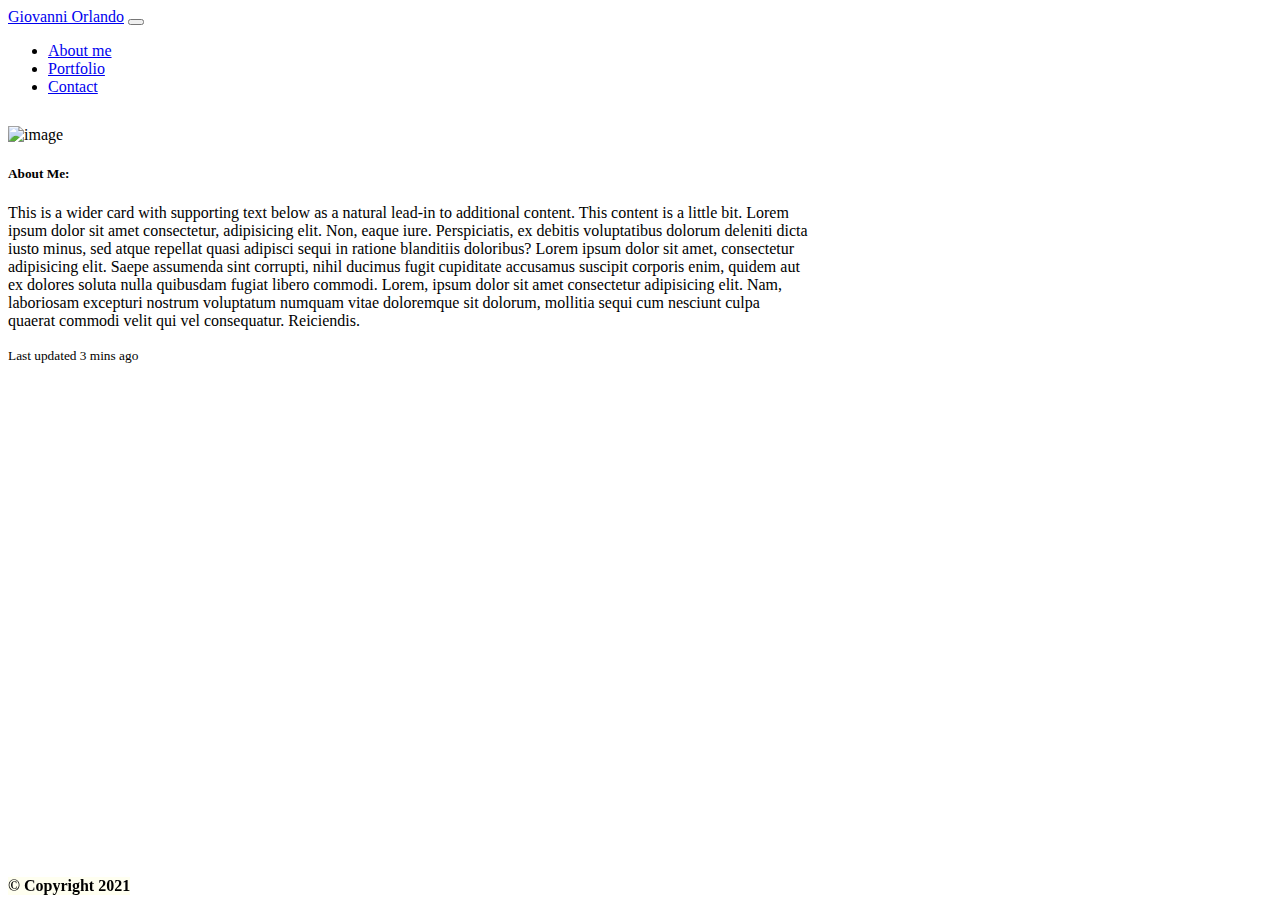
==== index.html @ 4f2a7ab1 "fixed bg opacity" ====
<!DOCTYPE html>
<html lang="en">

<head>
    <meta charset="UTF-8">
    <meta name="viewport" content="width=device-width, initial-scale=1.0">
    <link href="https://cdn.jsdelivr.net/npm/bootstrap@5.0.0-beta1/dist/css/bootstrap.min.css" rel="stylesheet"
        integrity="sha384-giJF6kkoqNQ00vy+HMDP7azOuL0xtbfIcaT9wjKHr8RbDVddVHyTfAAsrekwKmP1" crossorigin="anonymous">
    <link rel="stylesheet" href="style.css">
    <title>Giovanni's Homepage</title>
</head>

<body>
    <div class="background"></div>

    <div class="container">
        <nav class="navbar navbar-expand-lg navbar-light bg-light">
            <div class="container-fluid">
                <a class="navbar-brand" href="index.html">Giovanni Orlando</a>
                <button class="navbar-toggler" type="button" data-bs-toggle="collapse"
                    data-bs-target="#navbarSupportedContent" aria-controls="navbarSupportedContent"
                    aria-expanded="false" aria-label="Toggle navigation">
                    <span class="navbar-toggler-icon"></span>
                </button>
                <div class="collapse navbar-collapse" id="navbarSupportedContent">
                    <ul class="navbar-nav me-auto mb-2 mb-lg-0">
                        <li class="nav-item">
                            <a class="nav-link active" aria-current="page" href="index.html">About me</a>
                        </li>
                        <li class="nav-item">
                            <a class="nav-link" href="portfolio.html">Portfolio</a>
                        </li>
                        <li class="nav-item">
                            <a class="nav-link" href="contact.html">Contact</a>
                        </li>
                    </ul>
                </div>
            </div>
        </nav>

        <div class="container about">
            <div class="card col-12 mb-3" style="max-width: 800px;">
                <div class="row g-0">
                    <div class="col-md-4 image">
                        <img src="babyYoda.jpeg" alt="image">
                    </div>

                    <div class="col-md-8">
                        <div class="card-body">
                            <h5 class="card-title">About Me:</h5>
                            <p class="card-text">This is a wider card with supporting text below as a natural
                                lead-in to
                                additional content. This content is a little bit.
                                Lorem ipsum dolor sit amet consectetur, adipisicing elit. Non, eaque iure.
                                Perspiciatis,
                                ex debitis voluptatibus dolorum deleniti dicta iusto minus, sed atque repellat
                                quasi
                                adipisci sequi in ratione blanditiis doloribus? Lorem ipsum dolor sit amet,
                                consectetur
                                adipisicing elit. Saepe assumenda sint corrupti, nihil ducimus fugit cupiditate
                                accusamus suscipit corporis enim, quidem aut ex dolores soluta nulla quibusdam
                                fugiat
                                libero commodi. Lorem, ipsum dolor sit amet consectetur adipisicing elit. Nam,
                                laboriosam excepturi nostrum voluptatum numquam vitae doloremque sit dolorum,
                                mollitia
                                sequi cum nesciunt culpa quaerat commodi velit qui vel consequatur. Reiciendis.
                            </p>
                            <p class="card-text"><small class="text-muted">Last updated 3 mins ago</small></p>
                        </div>
                    </div>
                </div>
            </div>

        </div>

        <footer class="container footer"><b> © Copyright 2021 </b></footer>
    </div>
</body>

</html>
---- style.css ----
.background {
  /* content: ""; */
  background-image: url("/homework2/water.jpg");
  opacity: 0.5;
  top: 0;
  left: 0;
  bottom: 0;
  right: 0;
  position: absolute;
  z-index: -1;
}

h3 {
  color: rgb(20, 131, 200);
}

.footer {
  position: fixed;
  bottom: 5px;
  background-color: ivory;
  clear: both;
  text-align: center;
}

.spacing {
  margin-top: 20px;
}

/* contacts */

.inputs {
  margin-top: 50px;
}

/* homepage */

img {
  width: 100%;
  height: inherit;
}

.about {
  margin-top: 30px;
}

/* portfolio */

.gallery {
  background-color: ivory;
  max-width: 850px;
}

.gallery img {
  padding: 5px;
  width: 180px;
}
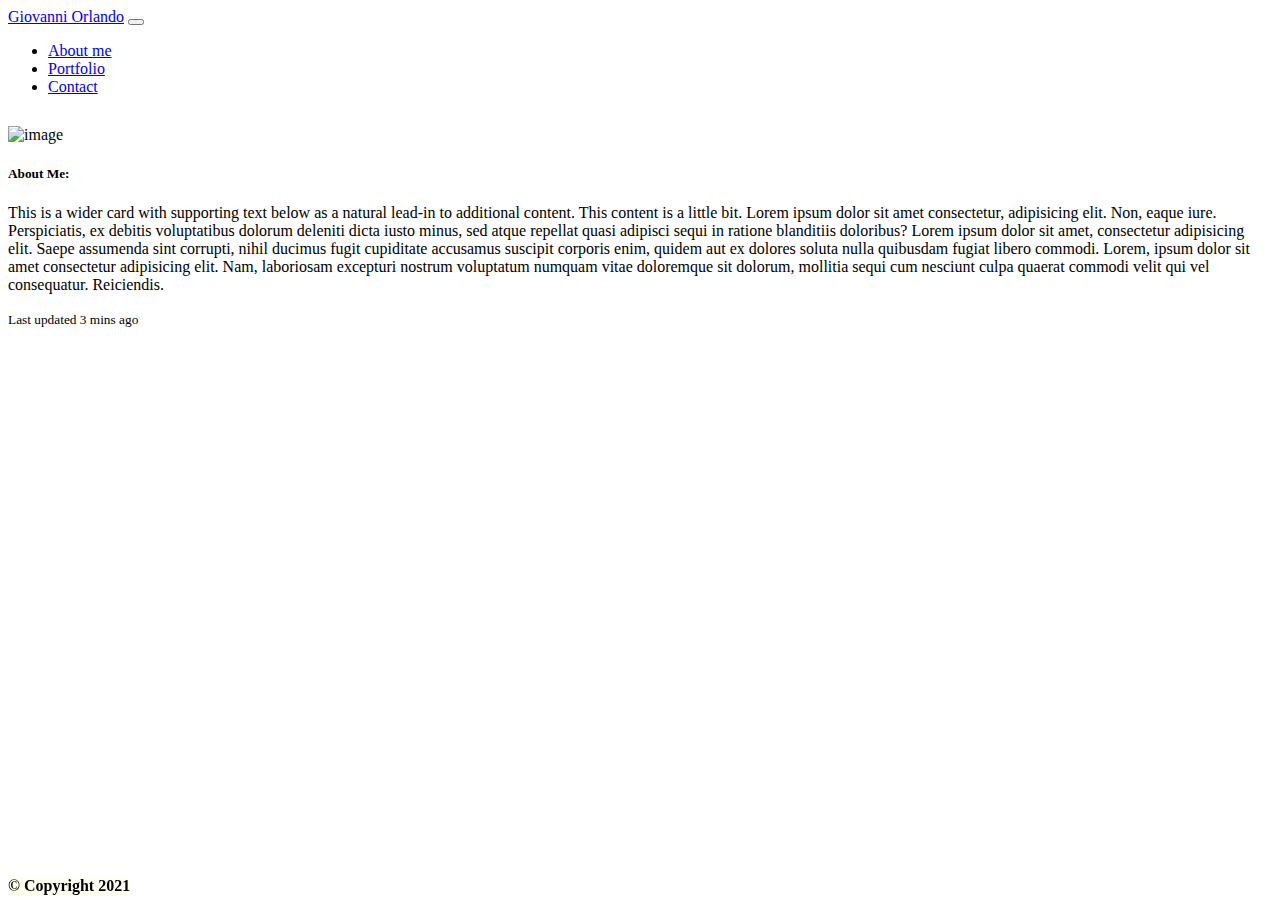
==== commit 481a592a: "inserted some semantic tags" ====
--- a/index.html
+++ b/index.html
@@ -13,7 +13,7 @@
 <body>
     <div class="background"></div>
 
-    <div class="container">
+    <main class="container">
         <nav class="navbar navbar-expand-lg navbar-light bg-light">
             <div class="container-fluid">
                 <a class="navbar-brand" href="index.html">Giovanni Orlando</a>
@@ -38,14 +38,14 @@
             </div>
         </nav>
 
-        <div class="container about">
-            <div class="card col-12 mb-3" style="max-width: 800px;">
-                <div class="row g-0">
+        <section class="container about">
+            <card class="card col-12 mb-3" style="max-width: 800px;">
+                <section class="row g-0">
                     <div class="col-md-4 image">
                         <img src="babyYoda.jpeg" alt="image">
                     </div>
 
-                    <div class="col-md-8">
+                    <cardContent class="col-md-8">
                         <div class="card-body">
                             <h5 class="card-title">About Me:</h5>
                             <p class="card-text">This is a wider card with supporting text below as a natural
@@ -67,14 +67,14 @@
                             </p>
                             <p class="card-text"><small class="text-muted">Last updated 3 mins ago</small></p>
                         </div>
-                    </div>
-                </div>
-            </div>
+                    </cardContent>
+                </section>
+            </card>
 
-        </div>
+        </section>
 
         <footer class="container footer"><b> © Copyright 2021 </b></footer>
-    </div>
+    </main>
 </body>
 
 </html>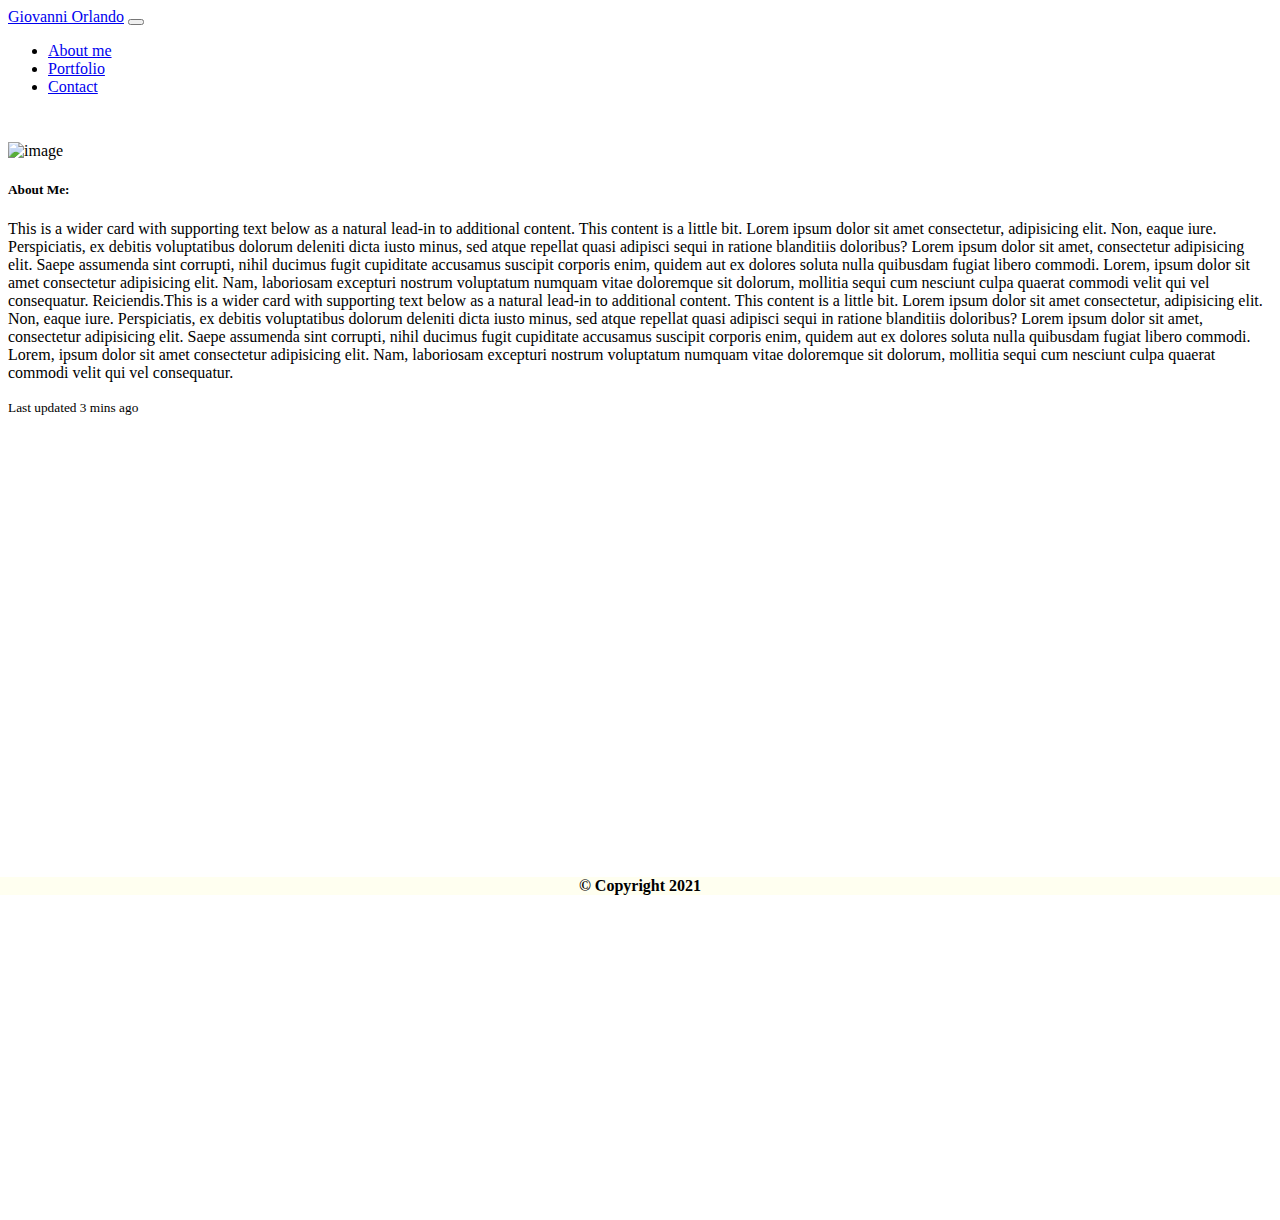
==== commit 21f5739e: "navBar and footer, fixed collapsed menu" ====
--- a/index.html
+++ b/index.html
@@ -7,74 +7,102 @@
     <link href="https://cdn.jsdelivr.net/npm/bootstrap@5.0.0-beta1/dist/css/bootstrap.min.css" rel="stylesheet"
         integrity="sha384-giJF6kkoqNQ00vy+HMDP7azOuL0xtbfIcaT9wjKHr8RbDVddVHyTfAAsrekwKmP1" crossorigin="anonymous">
     <link rel="stylesheet" href="style.css">
+    <script src="https://cdn.jsdelivr.net/npm/bootstrap@5.0.0-beta1/dist/js/bootstrap.bundle.min.js"
+        integrity="sha384-ygbV9kiqUc6oa4msXn9868pTtWMgiQaeYH7/t7LECLbyPA2x65Kgf80OJFdroafW"
+        crossorigin="anonymous"></script>
     <title>Giovanni's Homepage</title>
 </head>
 
 <body>
-    <div class="background"></div>
 
-    <main class="container">
-        <nav class="navbar navbar-expand-lg navbar-light bg-light">
-            <div class="container-fluid">
-                <a class="navbar-brand" href="index.html">Giovanni Orlando</a>
-                <button class="navbar-toggler" type="button" data-bs-toggle="collapse"
-                    data-bs-target="#navbarSupportedContent" aria-controls="navbarSupportedContent"
-                    aria-expanded="false" aria-label="Toggle navigation">
-                    <span class="navbar-toggler-icon"></span>
-                </button>
-                <div class="collapse navbar-collapse" id="navbarSupportedContent">
-                    <ul class="navbar-nav me-auto mb-2 mb-lg-0">
-                        <li class="nav-item">
-                            <a class="nav-link active" aria-current="page" href="index.html">About me</a>
-                        </li>
-                        <li class="nav-item">
-                            <a class="nav-link" href="portfolio.html">Portfolio</a>
-                        </li>
-                        <li class="nav-item">
-                            <a class="nav-link" href="contact.html">Contact</a>
-                        </li>
-                    </ul>
-                </div>
+    <nav class="navbar navbar-expand-lg navbar-light bg-light">
+        <div class="container-fluid">
+            <a class="navbar-brand" href="index.html">Giovanni Orlando</a>
+            <button class="navbar-toggler" type="button" data-bs-toggle="collapse"
+                data-bs-target="#navbarSupportedContent" aria-controls="navbarSupportedContent" aria-expanded="false"
+                aria-label="Toggle navigation">
+                <span class="navbar-toggler-icon"></span>
+            </button>
+            <div class="collapse navbar-collapse" id="navbarSupportedContent">
+                <ul class="navbar-nav me-auto mb-2 mb-lg-0">
+                    <li class="nav-item">
+                        <a class="nav-link active" aria-current="page" href="index.html">About me</a>
+                    </li>
+                    <li class="nav-item">
+                        <a class="nav-link" href="portfolio.html">Portfolio</a>
+                    </li>
+                    <li class="nav-item">
+                        <a class="nav-link" href="contact.html">Contact</a>
+                    </li>
+                </ul>
             </div>
-        </nav>
+        </div>
+    </nav>
 
-        <section class="container about">
-            <card class="card col-12 mb-3" style="max-width: 800px;">
-                <section class="row g-0">
-                    <div class="col-md-4 image">
-                        <img src="babyYoda.jpeg" alt="image">
-                    </div>
 
-                    <cardContent class="col-md-8">
-                        <div class="card-body">
-                            <h5 class="card-title">About Me:</h5>
-                            <p class="card-text">This is a wider card with supporting text below as a natural
-                                lead-in to
-                                additional content. This content is a little bit.
-                                Lorem ipsum dolor sit amet consectetur, adipisicing elit. Non, eaque iure.
-                                Perspiciatis,
-                                ex debitis voluptatibus dolorum deleniti dicta iusto minus, sed atque repellat
-                                quasi
-                                adipisci sequi in ratione blanditiis doloribus? Lorem ipsum dolor sit amet,
-                                consectetur
-                                adipisicing elit. Saepe assumenda sint corrupti, nihil ducimus fugit cupiditate
-                                accusamus suscipit corporis enim, quidem aut ex dolores soluta nulla quibusdam
-                                fugiat
-                                libero commodi. Lorem, ipsum dolor sit amet consectetur adipisicing elit. Nam,
-                                laboriosam excepturi nostrum voluptatum numquam vitae doloremque sit dolorum,
-                                mollitia
-                                sequi cum nesciunt culpa quaerat commodi velit qui vel consequatur. Reiciendis.
-                            </p>
-                            <p class="card-text"><small class="text-muted">Last updated 3 mins ago</small></p>
+    <div class="background">
+        <main class="container ">
+            <section class="container about">
+                <card class="card col-12 mb-3" style="max-width: 800px;">
+                    <section class="row g-0">
+                        <div class="col-md-4 image">
+                            <img src="assets/babyYoda.jpeg" alt="image">
                         </div>
-                    </cardContent>
-                </section>
-            </card>
 
-        </section>
+                        <cardContent class="col-md-8">
+                            <div class="card-body">
+                                <h5 class="card-title">About Me:</h5>
+                                <p class="card-text">This is a wider card with supporting text below as a natural
+                                    lead-in to
+                                    additional content. This content is a little bit.
+                                    Lorem ipsum dolor sit amet consectetur, adipisicing elit. Non, eaque iure.
+                                    Perspiciatis,
+                                    ex debitis voluptatibus dolorum deleniti dicta iusto minus, sed atque repellat
+                                    quasi
+                                    adipisci sequi in ratione blanditiis doloribus? Lorem ipsum dolor sit amet,
+                                    consectetur
+                                    adipisicing elit. Saepe assumenda sint corrupti, nihil ducimus fugit cupiditate
+                                    accusamus suscipit corporis enim, quidem aut ex dolores soluta nulla quibusdam
+                                    fugiat
+                                    libero commodi. Lorem, ipsum dolor sit amet consectetur adipisicing elit. Nam,
+                                    laboriosam excepturi nostrum voluptatum numquam vitae doloremque sit dolorum,
+                                    mollitia
+                                    sequi cum nesciunt culpa quaerat commodi velit qui vel consequatur.
+                                    Reiciendis.This
+                                    is a
+                                    wider card with supporting text below as a natural lead-in to additional
+                                    content.
+                                    This
+                                    content is a little bit. Lorem ipsum dolor sit amet consectetur, adipisicing
+                                    elit.
+                                    Non,
+                                    eaque iure. Perspiciatis, ex debitis voluptatibus dolorum deleniti dicta iusto
+                                    minus,
+                                    sed atque repellat quasi adipisci sequi in ratione blanditiis doloribus? Lorem
+                                    ipsum
+                                    dolor sit amet, consectetur adipisicing elit. Saepe assumenda sint corrupti,
+                                    nihil
+                                    ducimus fugit cupiditate accusamus suscipit corporis enim, quidem aut ex dolores
+                                    soluta
+                                    nulla quibusdam fugiat libero commodi. Lorem, ipsum dolor sit amet consectetur
+                                    adipisicing elit. Nam, laboriosam excepturi nostrum voluptatum numquam vitae
+                                    doloremque
+                                    sit dolorum, mollitia sequi cum nesciunt culpa quaerat commodi velit qui vel
+                                    consequatur.
 
-        <footer class="container footer"><b> © Copyright 2021 </b></footer>
-    </main>
+                                </p>
+                                <p class="card-text"><small class="text-muted">Last updated 3 mins ago</small></p>
+                            </div>
+                        </cardContent>
+                    </section>
+                </card>
+
+            </section>
+
+        </main>
+
+    </div>
+    <footer class="footer"><b> © Copyright 2021 </b></footer>
 </body>
 
 </html>--- a/style.css
+++ b/style.css
@@ -1,6 +1,36 @@
+/* pseudo section to wrap all the content */
+/* .background {
+  display: block;
+  position: relative;
+  z-index: 1;
+} */
+
+/* set the opacity of background image */
+/* .content::before {
+  background-image: url("/Responsiveness-Portfolio/water.jpg");
+  background-repeat: repeat;
+  background-size: cover;
+  opacity: 0.5;
+  top: 0;
+  left: 0;
+  bottom: 0;
+  right: 0;
+  position: absolute;
+  z-index: -1;
+} */
+
 .background {
-  /* content: ""; */
-  background-image: url("/homework2/water.jpg");
+  min-height: 1100px;
+  width: auto;
+  display: block;
+  position: relative;
+}
+
+main::before {
+  content: "";
+  background-image: url("assets/water.jpg");
+  background-repeat: repeat;
+  background-size: cover;
   opacity: 0.5;
   top: 0;
   left: 0;
@@ -13,23 +43,25 @@
 h3 {
   color: rgb(20, 131, 200);
 }
-
+/* footer fixed at the bottom of the page */
 .footer {
   position: fixed;
+  width: 100%;
+  left: 0px;
   bottom: 5px;
   background-color: ivory;
-  clear: both;
   text-align: center;
 }
 
+/* spacing from the top */
 .spacing {
-  margin-top: 20px;
+  padding-top: 20px;
 }
 
 /* contacts */
 
 .inputs {
-  margin-top: 50px;
+  padding-top: 50px;
 }
 
 /* homepage */
@@ -40,7 +72,7 @@
 }
 
 .about {
-  margin-top: 30px;
+  padding-top: 30px;
 }
 
 /* portfolio */
@@ -48,9 +80,14 @@
 .gallery {
   background-color: ivory;
   max-width: 850px;
+  margin-left: 10px;
 }
 
 .gallery img {
   padding: 5px;
   width: 180px;
 }
+
+.galleryHeader {
+  margin-left: 10px;
+}
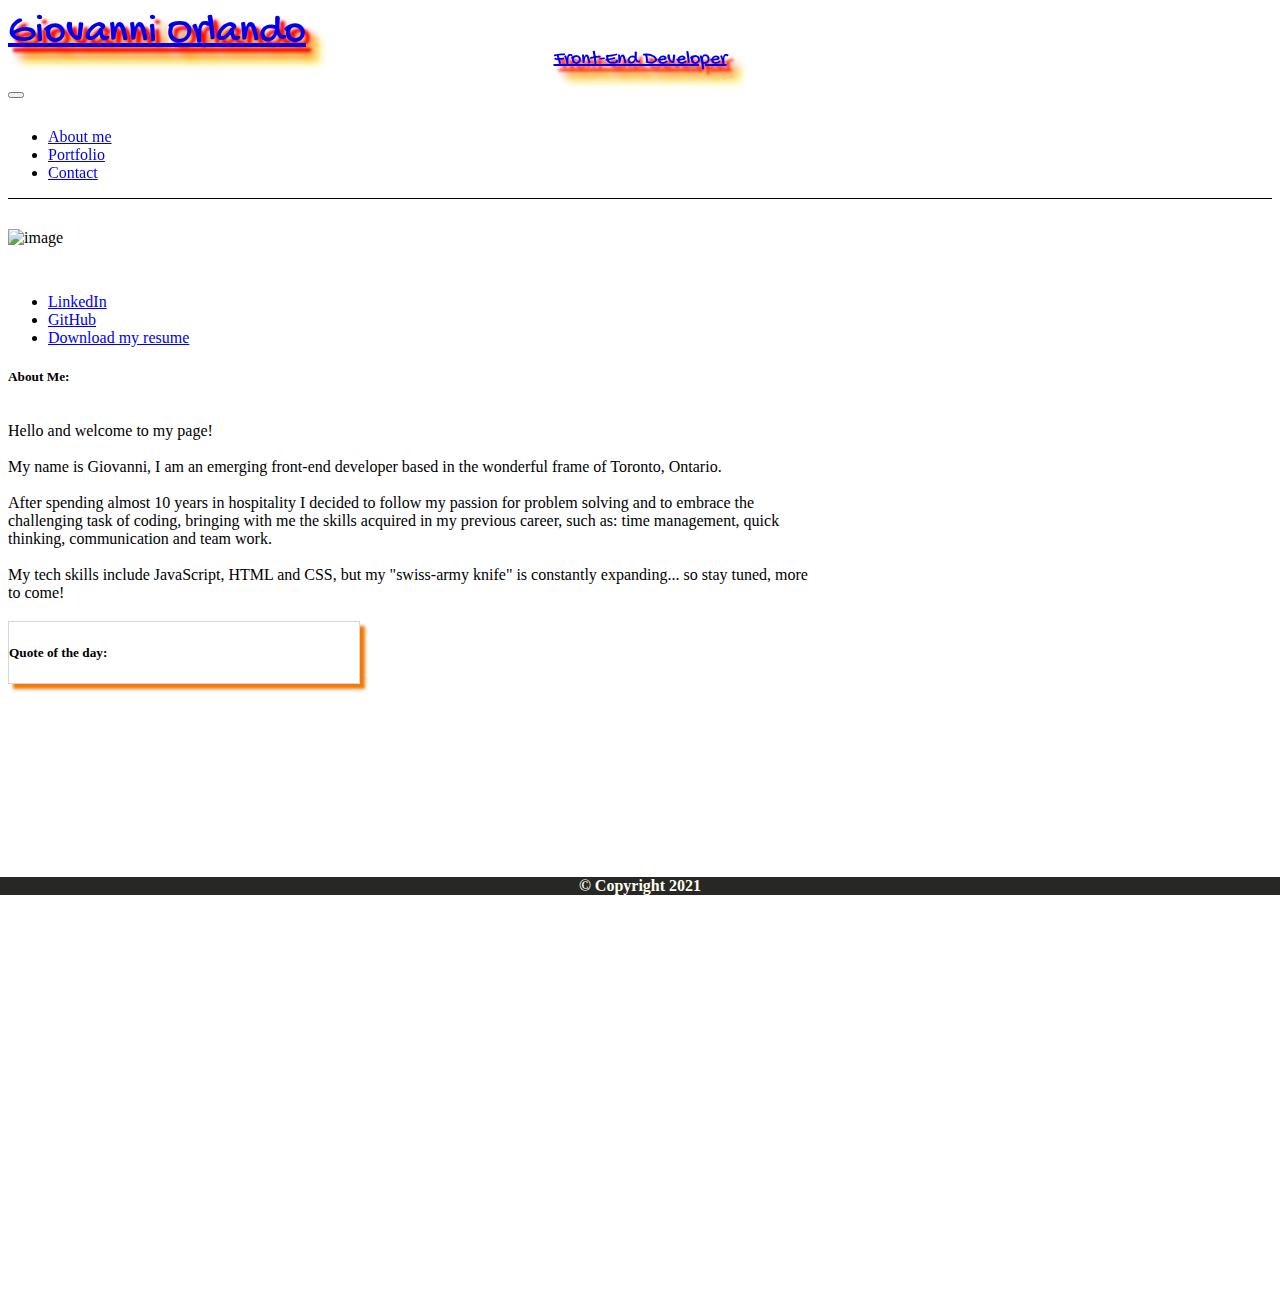
==== commit 1debae21: "styling" ====
--- a/index.html
+++ b/index.html
@@ -3,10 +3,13 @@
 
 <head>
     <meta charset="UTF-8">
+    <meta http-equiv="X-UA-Compatible" content="IE=edge">
     <meta name="viewport" content="width=device-width, initial-scale=1.0">
     <link href="https://cdn.jsdelivr.net/npm/bootstrap@5.0.0-beta1/dist/css/bootstrap.min.css" rel="stylesheet"
         integrity="sha384-giJF6kkoqNQ00vy+HMDP7azOuL0xtbfIcaT9wjKHr8RbDVddVHyTfAAsrekwKmP1" crossorigin="anonymous">
     <link rel="stylesheet" href="style.css">
+    <link rel="preconnect" href="https://fonts.gstatic.com">
+    <link href="https://fonts.googleapis.com/css2?family=Gochi+Hand&display=swap" rel="stylesheet">
     <script src="https://cdn.jsdelivr.net/npm/bootstrap@5.0.0-beta1/dist/js/bootstrap.bundle.min.js"
         integrity="sha384-ygbV9kiqUc6oa4msXn9868pTtWMgiQaeYH7/t7LECLbyPA2x65Kgf80OJFdroafW"
         crossorigin="anonymous"></script>
@@ -17,7 +20,10 @@
 
     <nav class="navbar navbar-expand-lg navbar-light bg-light">
         <div class="container-fluid">
-            <a class="navbar-brand" href="index.html">Giovanni Orlando</a>
+            <a class="navbar-brand" href="index.html">Giovanni Orlando<br>
+                <p class="tiny">Front-End Developer</p>
+            </a>
+
             <button class="navbar-toggler" type="button" data-bs-toggle="collapse"
                 data-bs-target="#navbarSupportedContent" aria-controls="navbarSupportedContent" aria-expanded="false"
                 aria-label="Toggle navigation">
@@ -42,67 +48,57 @@
 
     <div class="background">
         <main class="container ">
-            <section class="container about">
-                <card class="card col-12 mb-3" style="max-width: 800px;">
-                    <section class="row g-0">
+            <div class="container about">
+                <div class="card col-12 mb-3" style="max-width: 800px;">
+                    <div class="row g-0">
                         <div class="col-md-4 image">
-                            <img src="assets/babyYoda.jpeg" alt="image">
+                            <img src="assets/300.png" alt="image">
+
+                            <ul class="links">
+                                <li><a href="https://www.linkedin.com/in/giovanni-orlando-a902a472/"
+                                        target="_blank">LinkedIn</a></li>
+                                <li><a href="https://github.com/Gio86krt" target="_blank">GitHub</a></li>
+                                <li><a href="#" target="_blank">Download my resume</a></li>
+                            </ul>
                         </div>
 
-                        <cardContent class="col-md-8">
+
+                        <div class="cardContent col-md-8">
                             <div class="card-body">
                                 <h5 class="card-title">About Me:</h5>
-                                <p class="card-text">This is a wider card with supporting text below as a natural
-                                    lead-in to
-                                    additional content. This content is a little bit.
-                                    Lorem ipsum dolor sit amet consectetur, adipisicing elit. Non, eaque iure.
-                                    Perspiciatis,
-                                    ex debitis voluptatibus dolorum deleniti dicta iusto minus, sed atque repellat
-                                    quasi
-                                    adipisci sequi in ratione blanditiis doloribus? Lorem ipsum dolor sit amet,
-                                    consectetur
-                                    adipisicing elit. Saepe assumenda sint corrupti, nihil ducimus fugit cupiditate
-                                    accusamus suscipit corporis enim, quidem aut ex dolores soluta nulla quibusdam
-                                    fugiat
-                                    libero commodi. Lorem, ipsum dolor sit amet consectetur adipisicing elit. Nam,
-                                    laboriosam excepturi nostrum voluptatum numquam vitae doloremque sit dolorum,
-                                    mollitia
-                                    sequi cum nesciunt culpa quaerat commodi velit qui vel consequatur.
-                                    Reiciendis.This
-                                    is a
-                                    wider card with supporting text below as a natural lead-in to additional
-                                    content.
-                                    This
-                                    content is a little bit. Lorem ipsum dolor sit amet consectetur, adipisicing
-                                    elit.
-                                    Non,
-                                    eaque iure. Perspiciatis, ex debitis voluptatibus dolorum deleniti dicta iusto
-                                    minus,
-                                    sed atque repellat quasi adipisci sequi in ratione blanditiis doloribus? Lorem
-                                    ipsum
-                                    dolor sit amet, consectetur adipisicing elit. Saepe assumenda sint corrupti,
-                                    nihil
-                                    ducimus fugit cupiditate accusamus suscipit corporis enim, quidem aut ex dolores
-                                    soluta
-                                    nulla quibusdam fugiat libero commodi. Lorem, ipsum dolor sit amet consectetur
-                                    adipisicing elit. Nam, laboriosam excepturi nostrum voluptatum numquam vitae
-                                    doloremque
-                                    sit dolorum, mollitia sequi cum nesciunt culpa quaerat commodi velit qui vel
-                                    consequatur.
+                                <p class="card-text">Hello and welcome to my page!<br><br>
+                                    My name is Giovanni, I am an emerging front-end developer based in the wonderful
+                                    frame of Toronto, Ontario.
+                                    <br>
+                                    <br>
+                                    After spending almost 10 years in hospitality I decided to follow my passion for
+                                    problem solving and to embrace the challenging task of coding, bringing with me the
+                                    skills acquired in my previous career, such as:
+                                    time management, quick thinking, communication and team work.
+                                    <br>
+                                    <br>
+                                    My tech skills include JavaScript, HTML and CSS, but my "swiss-army knife"
+                                    is constantly expanding... so stay tuned, more to come!
+                                    <br>
+                                    <br>
 
                                 </p>
-                                <p class="card-text"><small class="text-muted">Last updated 3 mins ago</small></p>
                             </div>
-                        </cardContent>
-                    </section>
-                </card>
+                        </div>
+                    </div>
+                </div>
 
-            </section>
+                <div class="container-fluid mb-3 col-2 quote">
+                    <h5>Quote of the day:</h5>
+                </div>
+
+            </div>
 
         </main>
 
     </div>
     <footer class="footer"><b> © Copyright 2021 </b></footer>
+    <script src="script.js"></script>
 </body>
 
 </html>--- a/style.css
+++ b/style.css
@@ -1,24 +1,3 @@
-/* pseudo section to wrap all the content */
-/* .background {
-  display: block;
-  position: relative;
-  z-index: 1;
-} */
-
-/* set the opacity of background image */
-/* .content::before {
-  background-image: url("/Responsiveness-Portfolio/water.jpg");
-  background-repeat: repeat;
-  background-size: cover;
-  opacity: 0.5;
-  top: 0;
-  left: 0;
-  bottom: 0;
-  right: 0;
-  position: absolute;
-  z-index: -1;
-} */
-
 .background {
   min-height: 1100px;
   width: auto;
@@ -28,10 +7,10 @@
 
 main::before {
   content: "";
-  background-image: url("assets/water.jpg");
+  background-image: url("assets/bricks.jpg");
   background-repeat: repeat;
   background-size: cover;
-  opacity: 0.5;
+  opacity: 0.3;
   top: 0;
   left: 0;
   bottom: 0;
@@ -40,8 +19,25 @@
   z-index: -1;
 }
 
+.navbar-brand {
+  margin-top: -20px;
+  font-family: "Gochi Hand", cursive;
+  font-size: 42px;
+  text-shadow: 5px 5px 3px rgb(255, 0, 0), 10px 10px 8px rgb(255, 72, 0),
+    15px 15px 8px rgb(255, 238, 2);
+}
+
+.navbar {
+  position: sticky;
+  top: 1px;
+  z-index: 1;
+  border-bottom: 1px solid black;
+}
+
 h3 {
-  color: rgb(20, 131, 200);
+  color: rgb(250, 79, 0);
+  font-family: cursive;
+  text-shadow: 5px 5px 4px rgb(18, 152, 241);
 }
 /* footer fixed at the bottom of the page */
 .footer {
@@ -49,8 +45,9 @@
   width: 100%;
   left: 0px;
   bottom: 5px;
-  background-color: ivory;
+  background-color: rgb(39, 39, 38);
   text-align: center;
+  color: ivory;
 }
 
 /* spacing from the top */
@@ -64,11 +61,37 @@
   padding-top: 50px;
 }
 
+.btn {
+  margin-top: 20px;
+}
+
 /* homepage */
+.col-2 {
+  position: absolute;
+  top: 36px;
+  right: 35px;
+  width: 350px;
+  height: fit-content;
+  background-color: white;
+  border: 1px solid rgb(214, 214, 214);
+  box-shadow: 5px 5px 3px rgb(243, 120, 5);
+}
+
+.tiny {
+  text-align: center;
+  font-size: 20px;
+  margin-top: -9px;
+  margin-bottom: -8px;
+}
+
+.cit {
+  font-size: 10px;
+}
 
 img {
   width: 100%;
   height: inherit;
+  margin-bottom: 30px;
 }
 
 .about {
@@ -78,16 +101,51 @@
 /* portfolio */
 
 .gallery {
-  background-color: ivory;
-  max-width: 850px;
+  max-width: 900px;
   margin-left: 10px;
 }
 
 .gallery img {
-  padding: 5px;
-  width: 180px;
+  border: 2px solid black;
+  width: 100%;
 }
 
 .galleryHeader {
   margin-left: 10px;
 }
+
+.work {
+  padding: 5px;
+  margin: 5px 10px 10px 5px;
+  font-weight: bold;
+  font-size: 15px;
+  background-color: rgb(255, 255, 255, 0.5);
+}
+
+main p {
+  position: relative;
+  bottom: 5px;
+  top: 15px;
+}
+
+.workDescription {
+  font-size: 20px;
+  color: rgb(20, 131, 200);
+}
+
+@media screen and (max-width: 1295px) {
+  .col-2 {
+    position: inherit;
+  }
+}
+
+@media screen and (max-width: 994px) {
+  form {
+    margin-bottom: 30px;
+  }
+  .work {
+    position: relative;
+    left: 15px;
+    top: 10px;
+  }
+}
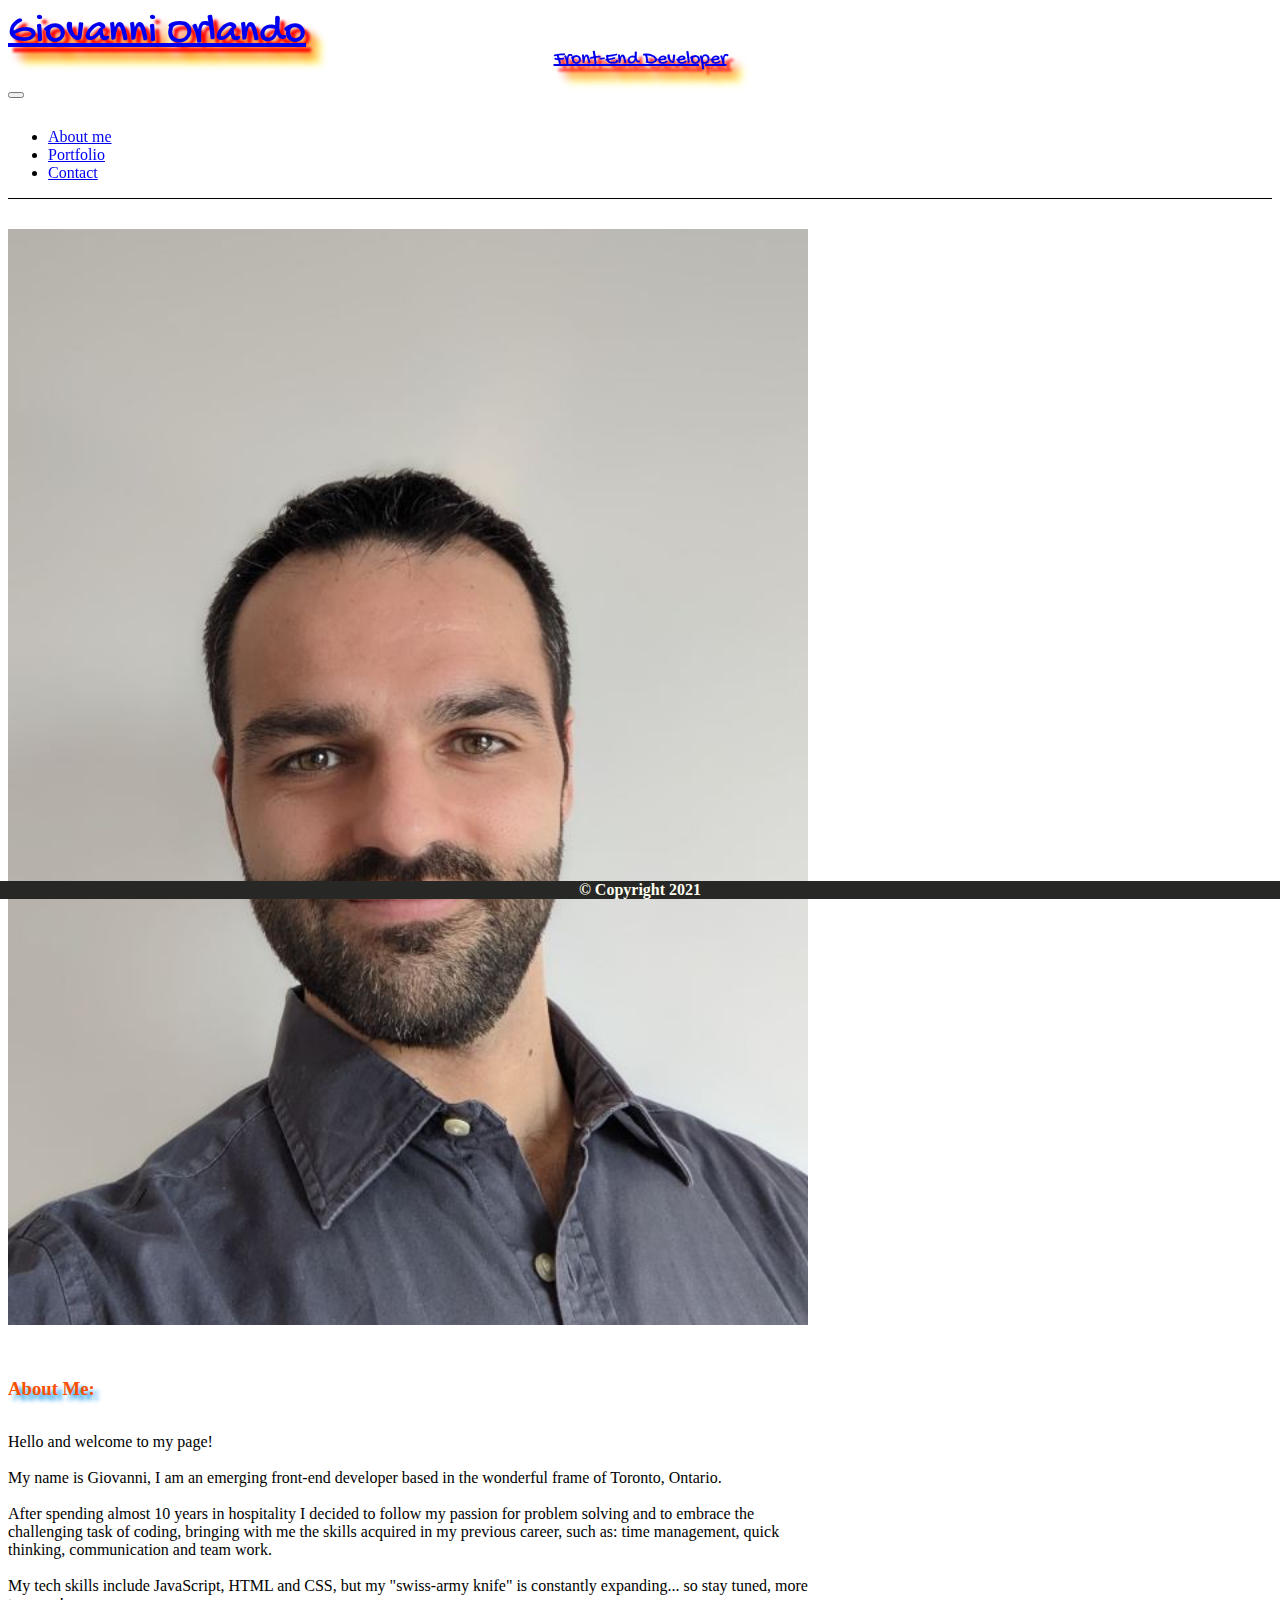
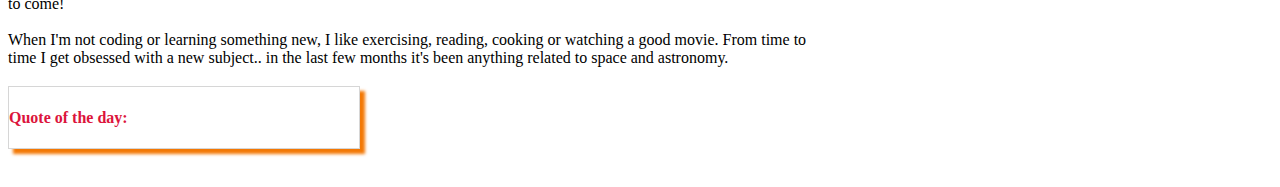
==== commit a83efc8d: "picture" ====
--- a/index.html
+++ b/index.html
@@ -52,20 +52,13 @@
                 <div class="card col-12 mb-3" style="max-width: 800px;">
                     <div class="row g-0">
                         <div class="col-md-4 image">
-                            <img src="assets/300.png" alt="image">
-
-                            <ul class="links">
-                                <li><a href="https://www.linkedin.com/in/giovanni-orlando-a902a472/"
-                                        target="_blank">LinkedIn</a></li>
-                                <li><a href="https://github.com/Gio86krt" target="_blank">GitHub</a></li>
-                                <li><a href="#" target="_blank">Download my resume</a></li>
-                            </ul>
+                            <img src="assets/picture.jpg" alt="image">
                         </div>
 
 
                         <div class="cardContent col-md-8">
                             <div class="card-body">
-                                <h5 class="card-title">About Me:</h5>
+                                <h3 class="card-title">About Me:</h3>
                                 <p class="card-text">Hello and welcome to my page!<br><br>
                                     My name is Giovanni, I am an emerging front-end developer based in the wonderful
                                     frame of Toronto, Ontario.
@@ -81,7 +74,13 @@
                                     is constantly expanding... so stay tuned, more to come!
                                     <br>
                                     <br>
-
+                                    When I'm not coding or learning something new, I like exercising, reading, cooking
+                                    or
+                                    watching a good movie.
+                                    From time to time I get obsessed with a new subject.. in the last few months it's
+                                    been anything related to space and astronomy.
+                                    <br>
+                                    <br>
                                 </p>
                             </div>
                         </div>
@@ -89,7 +88,7 @@
                 </div>
 
                 <div class="container-fluid mb-3 col-2 quote">
-                    <h5>Quote of the day:</h5>
+                    <h4>Quote of the day:</h4>
                 </div>
 
             </div>
--- a/style.css
+++ b/style.css
@@ -1,5 +1,6 @@
 .background {
-  min-height: 1100px;
+  min-height: 900px;
+  padding-bottom: 30px;
   width: auto;
   display: block;
   position: relative;
@@ -44,7 +45,7 @@
   position: fixed;
   width: 100%;
   left: 0px;
-  bottom: 5px;
+  bottom: 1px;
   background-color: rgb(39, 39, 38);
   text-align: center;
   color: ivory;
@@ -63,6 +64,15 @@
 
 .btn {
   margin-top: 20px;
+}
+
+h4 {
+  color: crimson;
+  padding-right: 10px;
+}
+
+.links {
+  margin-top: 15px;
 }
 
 /* homepage */
